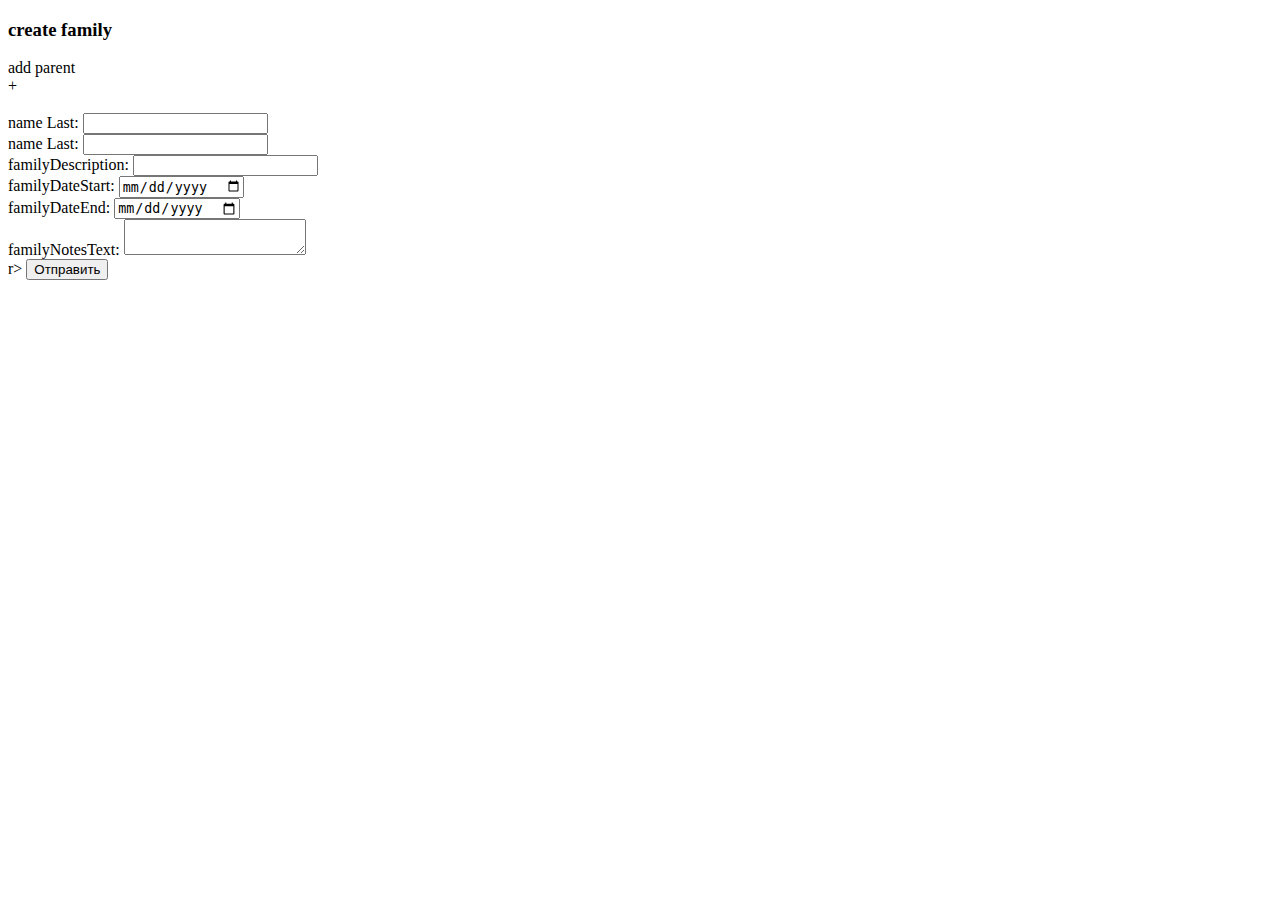
==== src/main/resources/templates/createFamily.html @ 4c655fa1 "create person and trying to add into family" ====
<!DOCTYPE html>
<html lang="en" xmlns:layout="http://www.ultraq.net.nz/web/thymeleaf/layout"
      xmlns:th="http://www.thymeleaf.org">
<head>
    <meta charset="UTF-8">
    <title>Title</title>
</head>
<body>
<h3>create family</h3>
<div id="test" class="popup" style="display:none;">
    <tr th:each="indi: ${people}">
        <td th:text="${indi.id}"></td>
        <td th:text="${indi.nameFirst}"></td>
        <td>
            <a th:href="@{'/family/' + ${indi.id}}">add</a>
            <a th:href="@{ '/words/delete/' + ${indi.id}}">delete</a>
        </td>
    </tr>
    <div class="cancel" onclick="closePopup();"></div>
</div>

<form th:action="@{/family/create}" method="post" th:object="${family}">
    <span>add parent</span>
    <div class="click" onClick="openPopup();">+</div>
    <br>
    <span>name Last:</span>
    <input type="text" th:object="${familyHead}" th:field="*{familyHead1Id}" required="required">
    <br>
    <span>name Last:</span>
    <input type="text" th:field="*{familyName}" required="required">
    <br>
    <span>familyDescription:</span>
    <input  type="text" th:field="*{familyDescription}" required="required">
    <br>
    <span>familyDateStart:</span>
    <input type="date" placeholder="yyyy-MM-dd"  th:field="*{familyDateStart}"  required="required">
    <br>
    <span>familyDateEnd:</span>
    <input type="date" placeholder="yyyy-MM-dd"  th:field="*{familyDateEnd}" >
    <br>
    <span>familyNotesText:</span>
    <textarea th:field="*{familyNotesText}"></textarea>
    <br>r>
    <button type="submit">Отправить</button>
</form>
<script>
    function openPopup() {
        document.getElementById('test').style.display = 'block';
        // $('#test').fadeIn(1000);
    }

    function closePopup() {
        document.getElementById('test').style.display = 'none';
        // $('#test').fadeOut(500);
    }
</script>
</body>
</html>
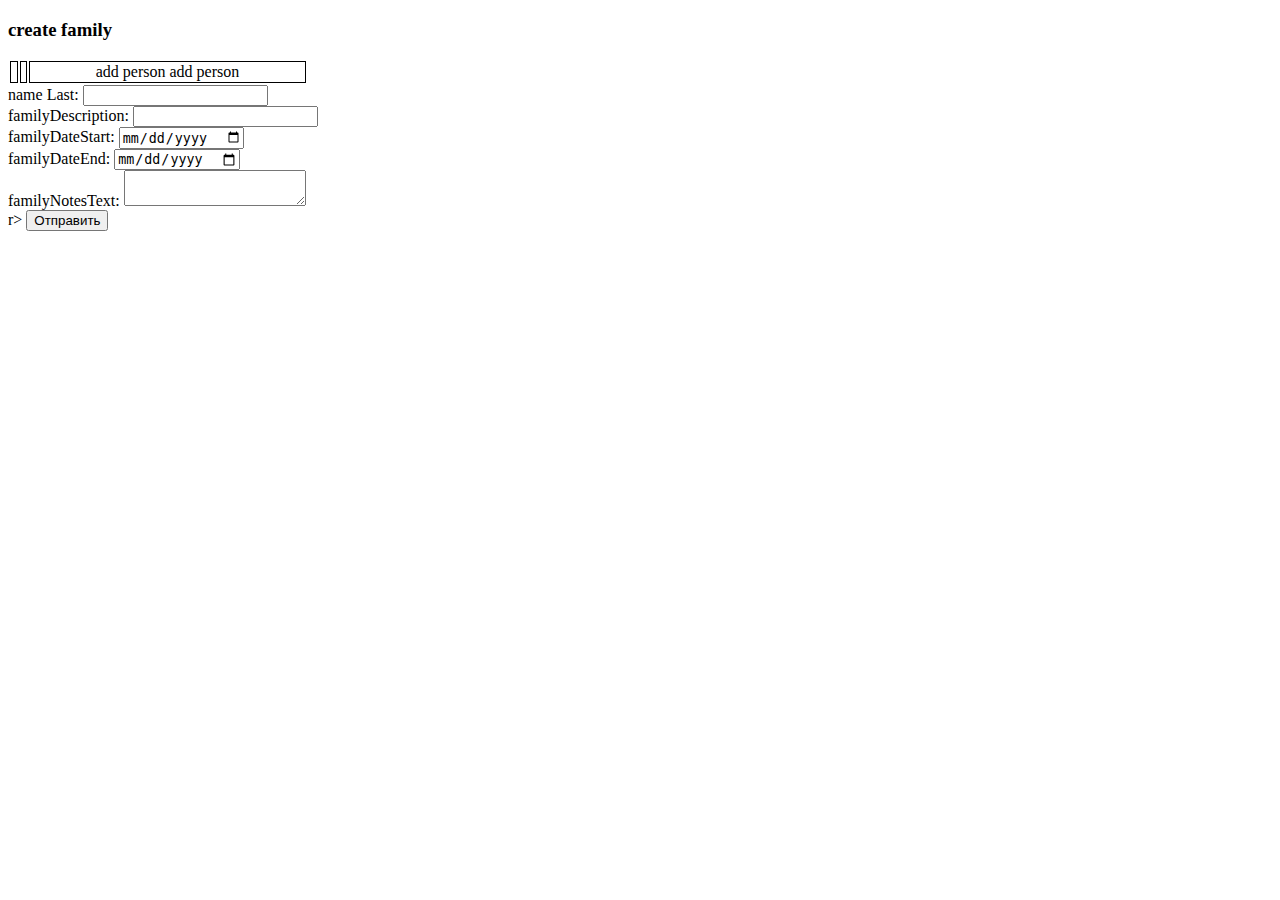
==== commit 17f94c28: "checkpoint" ====
--- a/src/main/resources/templates/createFamily.html
+++ b/src/main/resources/templates/createFamily.html
@@ -2,30 +2,44 @@
 <html lang="en" xmlns:layout="http://www.ultraq.net.nz/web/thymeleaf/layout"
       xmlns:th="http://www.thymeleaf.org">
 <head>
+    <link rel="stylesheet" href="../static/css/createFamily.css">
     <meta charset="UTF-8">
     <title>Title</title>
 </head>
 <body>
 <h3>create family</h3>
-<div id="test" class="popup" style="display:none;">
-    <tr th:each="indi: ${people}">
-        <td th:text="${indi.id}"></td>
-        <td th:text="${indi.nameFirst}"></td>
-        <td>
-            <a th:href="@{'/family/' + ${indi.id}}">add</a>
-            <a th:href="@{ '/words/delete/' + ${indi.id}}">delete</a>
-        </td>
-    </tr>
-    <div class="cancel" onclick="closePopup();"></div>
-</div>
+<!--<div id="test" class="popup" style="display:none;">-->
+
+
+<!--    <div class="cancel" onclick="closePopup();"></div>-->
+<!--</div>-->
 
 <form th:action="@{/family/create}" method="post" th:object="${family}">
-    <span>add parent</span>
-    <div class="click" onClick="openPopup();">+</div>
-    <br>
-    <span>name Last:</span>
-    <input type="text" th:object="${familyHead}" th:field="*{familyHead1Id}" required="required">
-    <br>
+    <table>
+        <tr th:each="indi: ${people}">
+            <td th:text="${indi.id}"></td>
+            <td th:text="${indi.nameFirst}"></td>
+            <td>
+                <!--            <a th:href="@{'/head1/' + ${indi.id}}">add</a>-->
+                <!--            <a th:href="@{'/head2/' + ${indi.id}}">add</a>-->
+<!--                <input type="checkbox" name="head1id"  th:value="${indi.id}">-->
+<!--                <input type="checkbox"  name="head2id" th:value="${indi.id}">-->
+                <a th:href="@{ 'family/addId/' + ${indi.id}}">add person</a>
+                <a th:href="@{ 'family/addId2/' + ${indi.id}}">add person</a>
+
+                <!--            <a th:href="@{ '/words/delete/' + ${indi.id}}">delete</a>-->
+            </td>
+        </tr>
+    </table>
+<!--    <span>add parent</span>-->
+<!--    <div class="click" onClick="openPopup();">+</div>-->
+<!--    <span>father or mother:</span>-->
+<!--    <input type="text" th:with="name1=${individual.nameFirst}"  th:value="${name1}"  required="required">-->
+<!--    <br>-->
+<!--    <br>-->
+<!--    <span>father or mother:</span>-->
+<!--    <input type="text" th:with="name2=${individual.nameFirst}"  th:value="${name2}"  required="required">-->
+<!--    <br>-->
     <span>name Last:</span>
     <input type="text" th:field="*{familyName}" required="required">
     <br>
--- a/src/main/resources/static/css/createFamily.css
+++ b/src/main/resources/static/css/createFamily.css
@@ -0,0 +1,12 @@
+table td {
+    text-align: center;
+}
+table {
+    width: 300px;
+}
+table td {
+    border: 1px solid;
+}
+table td.centered {
+    text-align: center;
+}